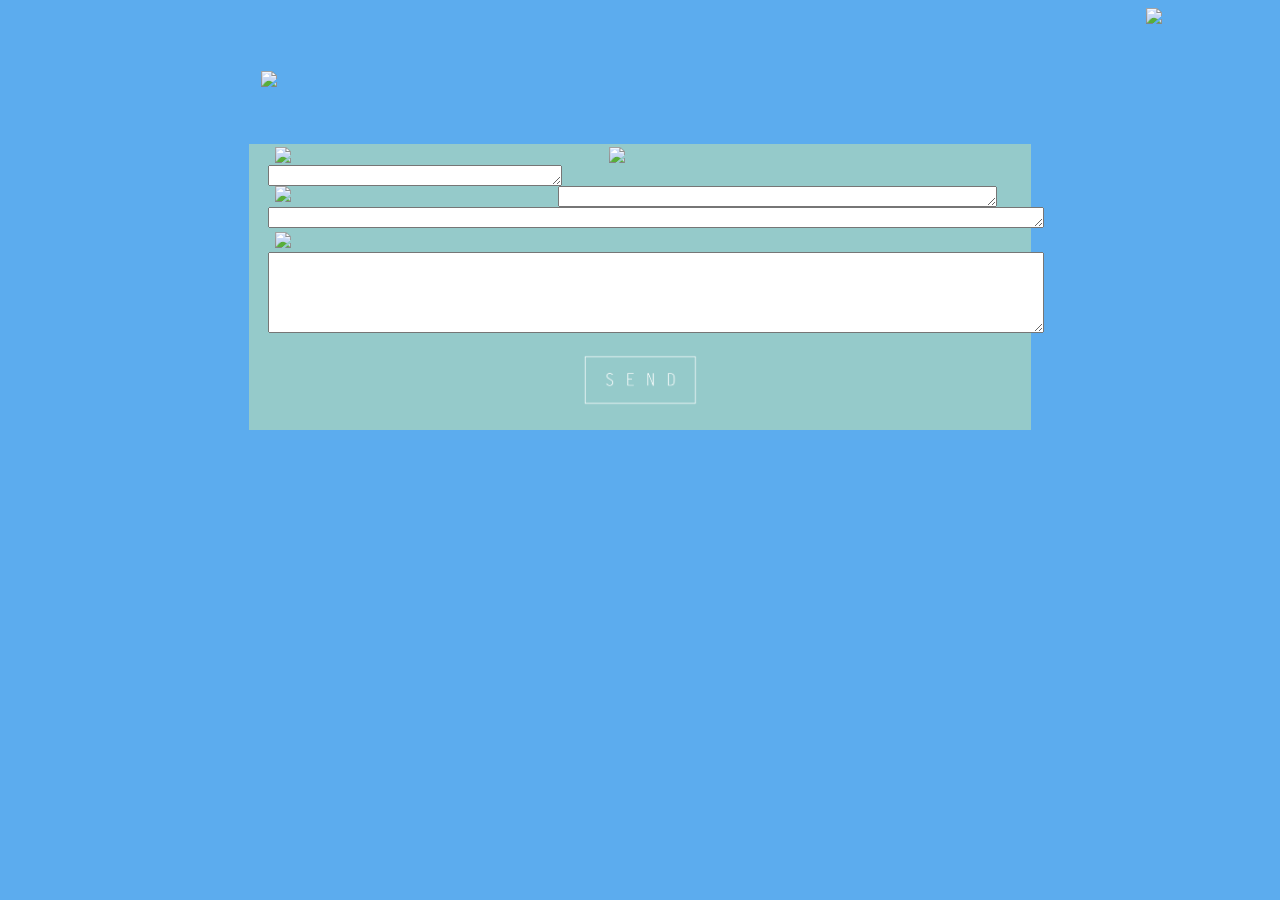
==== contactus.html @ 576ef03b "0514" ====
﻿<!DOCTYPE html>

<html>
<meta charset="utf-8" />
	<head>
		<style type="text/css"> 
			#home-btn{
		  		margin-right: 5%;
		  		width:5%;
				float:right;
		   }
		   #contactus-title{
		  		margin-top: 5%;
		  		margin-left:20%;
		  		width:60%;
		  		float:center;
		   }
		   #yourname{
		   		float:left;
		  		width:20%;
		  		margin-left:3%;
		   }
		   
		   #email{
		   		float:right;
		   		margin-right:43%;
		  		width:11%;
		   }
		   
		   
		   #subject{
		  		width:15%;
		  		
		  		margin-left:3%;
		   }
		  
		  #content{
		  		width:15%;
		  		
		  		margin-left:3%;
		   }
		  	#yourname-text{
		   		float:left;
		   		margin-left:2%;
		   }
		 
		   #email-text{
		   		float:right;
		   		margin-right:4%;
		   }
		   #subject-text{
		   		
		   		margin-left:2%;
		   }
		   #content-text{
		   		
		   		margin-left:2%;
		   }
		   #send-btn{
		  		width:15%;
		   }
		</style> 
		<script type="text/javascript">
			function sendhover(element) {
    			element.setAttribute('src', 'img/contactus-sendpush.png');
			}
			function sendunhover(element) {
    			element.setAttribute('src', 'img/contactus-send.png');
			}
			function sendclick(table){
				table.reset();
			}
		</script>
		<title>[NAME-contact us]</title>
	</head>
	<body style="background-color:#5CACEE">
		<div id="header">
			<a href="index.html" class="title-btn">
				<img id="home-btn" src="img/home.PNG" ></img>
		 	</a>
		</div>
		<div id="title">
			<img id="contactus-title" src="img/contactus-title.PNG" href=""></img>
		</div>
		<p align="center">　</p>
		<div align="center">
			<center>
				<table border="0" width="56%" bgcolor="#95CACA">
					<tr>
						<td width="100%">
							<form id="formcontact" action="mailto:johnny83721@gamil.com" method="POST" enctype="text/plain">
								<div>
									<img id="yourname" src="img/contactus-yourname.PNG" ></img>
									<img id="email" src="img/contactus-email.PNG"></img>
									</br>
									<textarea id="yourname-text" name="name:" rows="1" cols="34"></textarea> 
									<textarea id="email-text" name="email:" rows="1" cols="52"> </textarea> 
									</br>
									<img id="subject" src="img/contactus-subject.PNG" ></img>
									</br>
									<textarea id="subject-text" name="subject:" rows="1" cols="94"> </textarea>
								</div> 
								<div > 
									<img id="content" src="img/contactus-content.PNG" ></img>
									</br>
									<textarea id="content-text" name="content:" rows="5" cols="94"> </textarea>
								</div> 
								
								<div align="center"> 
								<p>
								<input id="send-btn" type="image" src="img/contactus-send.png" onmouseover="sendhover(this);" onmouseout="sendunhover(this);" >
								 </p> 
								</div> 
							</form> 
						</td> 
					</tr> 
				</table> 
			</center> 
		</div>
	</body>
</html>
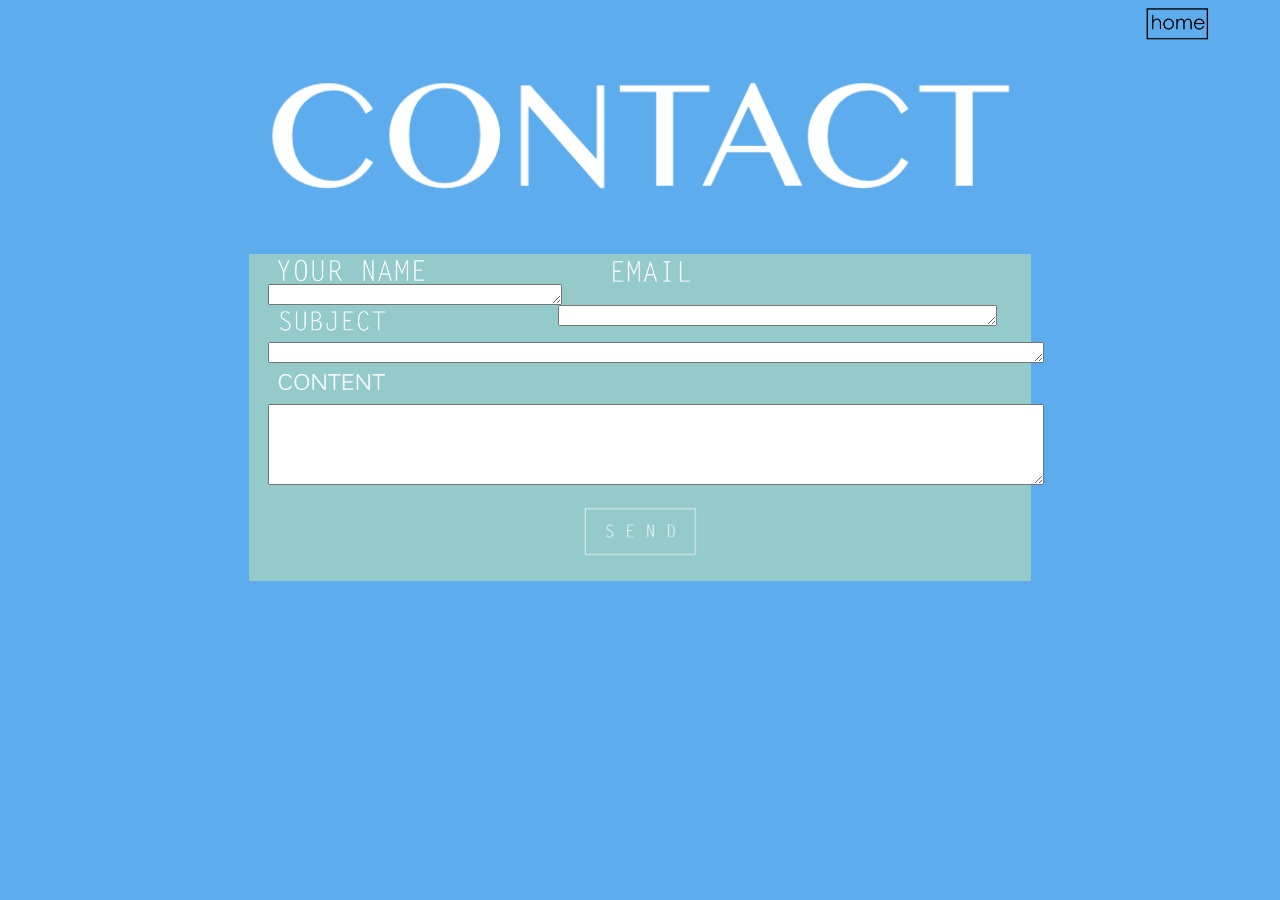
==== commit 80fbf1bb: "0514_2" ====
--- a/contactus.html
+++ b/contactus.html
@@ -76,11 +76,11 @@
 	<body style="background-color:#5CACEE">
 		<div id="header">
 			<a href="index.html" class="title-btn">
-				<img id="home-btn" src="img/home.PNG" ></img>
+				<img id="home-btn" src="img/home.png" ></img>
 		 	</a>
 		</div>
 		<div id="title">
-			<img id="contactus-title" src="img/contactus-title.PNG" href=""></img>
+			<img id="contactus-title" src="img/contactus-title.png" href=""></img>
 		</div>
 		<p align="center">　</p>
 		<div align="center">
@@ -90,18 +90,18 @@
 						<td width="100%">
 							<form id="formcontact" action="mailto:johnny83721@gamil.com" method="POST" enctype="text/plain">
 								<div>
-									<img id="yourname" src="img/contactus-yourname.PNG" ></img>
-									<img id="email" src="img/contactus-email.PNG"></img>
+									<img id="yourname" src="img/contactus-yourname.png" ></img>
+									<img id="email" src="img/contactus-email.png"></img>
 									</br>
 									<textarea id="yourname-text" name="name:" rows="1" cols="34"></textarea> 
 									<textarea id="email-text" name="email:" rows="1" cols="52"> </textarea> 
 									</br>
-									<img id="subject" src="img/contactus-subject.PNG" ></img>
+									<img id="subject" src="img/contactus-subject.png" ></img>
 									</br>
 									<textarea id="subject-text" name="subject:" rows="1" cols="94"> </textarea>
 								</div> 
 								<div > 
-									<img id="content" src="img/contactus-content.PNG" ></img>
+									<img id="content" src="img/contactus-content.png" ></img>
 									</br>
 									<textarea id="content-text" name="content:" rows="5" cols="94"> </textarea>
 								</div> 
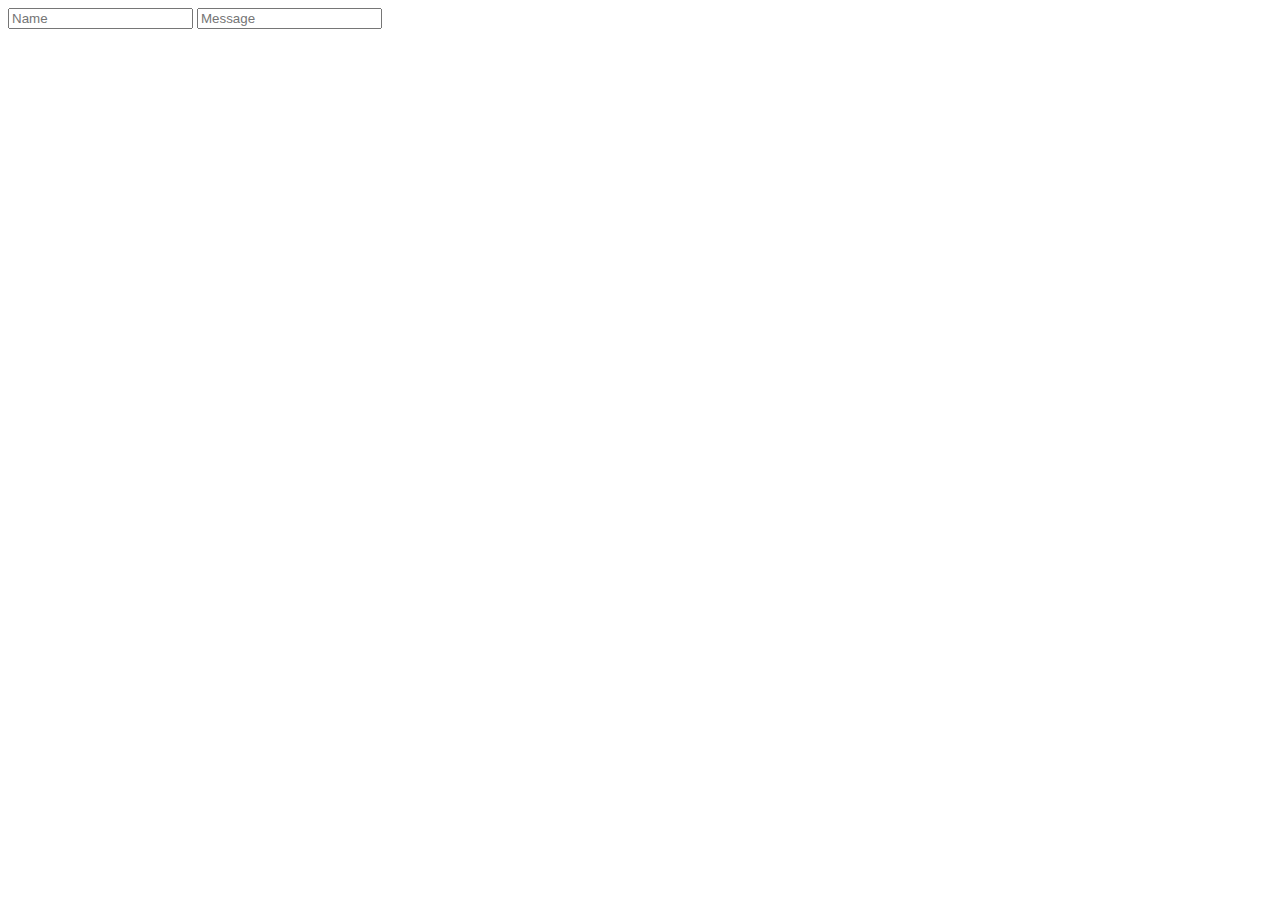
==== commit 93c85e4e: "0603" ====
--- a/contactus.html
+++ b/contactus.html
@@ -1,121 +1,25 @@
-﻿<!DOCTYPE html>
-
-<html>
-<meta charset="utf-8" />
-	<head>
-		<style type="text/css"> 
-			#home-btn{
-		  		margin-right: 5%;
-		  		width:5%;
-				float:right;
-		   }
-		   #contactus-title{
-		  		margin-top: 5%;
-		  		margin-left:20%;
-		  		width:60%;
-		  		float:center;
-		   }
-		   #yourname{
-		   		float:left;
-		  		width:20%;
-		  		margin-left:3%;
-		   }
-		   
-		   #email{
-		   		float:right;
-		   		margin-right:43%;
-		  		width:11%;
-		   }
-		   
-		   
-		   #subject{
-		  		width:15%;
-		  		
-		  		margin-left:3%;
-		   }
-		  
-		  #content{
-		  		width:15%;
-		  		
-		  		margin-left:3%;
-		   }
-		  	#yourname-text{
-		   		float:left;
-		   		margin-left:2%;
-		   }
-		 
-		   #email-text{
-		   		float:right;
-		   		margin-right:4%;
-		   }
-		   #subject-text{
-		   		
-		   		margin-left:2%;
-		   }
-		   #content-text{
-		   		
-		   		margin-left:2%;
-		   }
-		   #send-btn{
-		  		width:15%;
-		   }
-		</style> 
-		<script type="text/javascript">
-			function sendhover(element) {
-    			element.setAttribute('src', 'img/contactus-sendpush.png');
-			}
-			function sendunhover(element) {
-    			element.setAttribute('src', 'img/contactus-send.png');
-			}
-			function sendclick(table){
-				table.reset();
-			}
-		</script>
-		<title>[NAME-contact us]</title>
-	</head>
-	<body style="background-color:#5CACEE">
-		<div id="header">
-			<a href="index.html" class="title-btn">
-				<img id="home-btn" src="img/home.png" ></img>
-		 	</a>
-		</div>
-		<div id="title">
-			<img id="contactus-title" src="img/contactus-title.png" href=""></img>
-		</div>
-		<p align="center">　</p>
-		<div align="center">
-			<center>
-				<table border="0" width="56%" bgcolor="#95CACA">
-					<tr>
-						<td width="100%">
-							<form id="formcontact" action="mailto:johnny83721@gamil.com" method="POST" enctype="text/plain">
-								<div>
-									<img id="yourname" src="img/contactus-yourname.png" ></img>
-									<img id="email" src="img/contactus-email.png"></img>
-									</br>
-									<textarea id="yourname-text" name="name:" rows="1" cols="34"></textarea> 
-									<textarea id="email-text" name="email:" rows="1" cols="52"> </textarea> 
-									</br>
-									<img id="subject" src="img/contactus-subject.png" ></img>
-									</br>
-									<textarea id="subject-text" name="subject:" rows="1" cols="94"> </textarea>
-								</div> 
-								<div > 
-									<img id="content" src="img/contactus-content.png" ></img>
-									</br>
-									<textarea id="content-text" name="content:" rows="5" cols="94"> </textarea>
-								</div> 
-								
-								<div align="center"> 
-								<p>
-								<input id="send-btn" type="image" src="img/contactus-send.png" onmouseover="sendhover(this);" onmouseout="sendunhover(this);" >
-								 </p> 
-								</div> 
-							</form> 
-						</td> 
-					</tr> 
-				</table> 
-			</center> 
-		</div>
-	</body>
+﻿<html>
+  <head>
+    <script src='https://cdn.firebase.com/js/client/1.0.17/firebase.js'></script>
+    <script src='https://ajax.googleapis.com/ajax/libs/jquery/1.9.0/jquery.min.js'></script>
+    <script>
+      var myDataRef = new Firebase('https://mrclutch.firebaseio.com/test');
+    
+      myDataRef.on('child_added', function(snapshot) {
+        var message = snapshot.val();
+		displayChatMessage(message.name, message.text);
+      });
+      function displayChatMessage(name, text) {
+        $('#messagesDiv').prepend( "<p>Test</p>" );
+        $('#messagesDiv')[0].scrollTop = $('#messagesDiv')[0].scrollHeight;
+      };
+    </script>
+  </head>
+  
+  <body>
+    <div id='messagesDiv'></div>
+    <input type='text' id='nameInput' placeholder='Name'>
+    <input type='text' id='messageInput' placeholder='Message'>
+    
+  </body>
 </html>